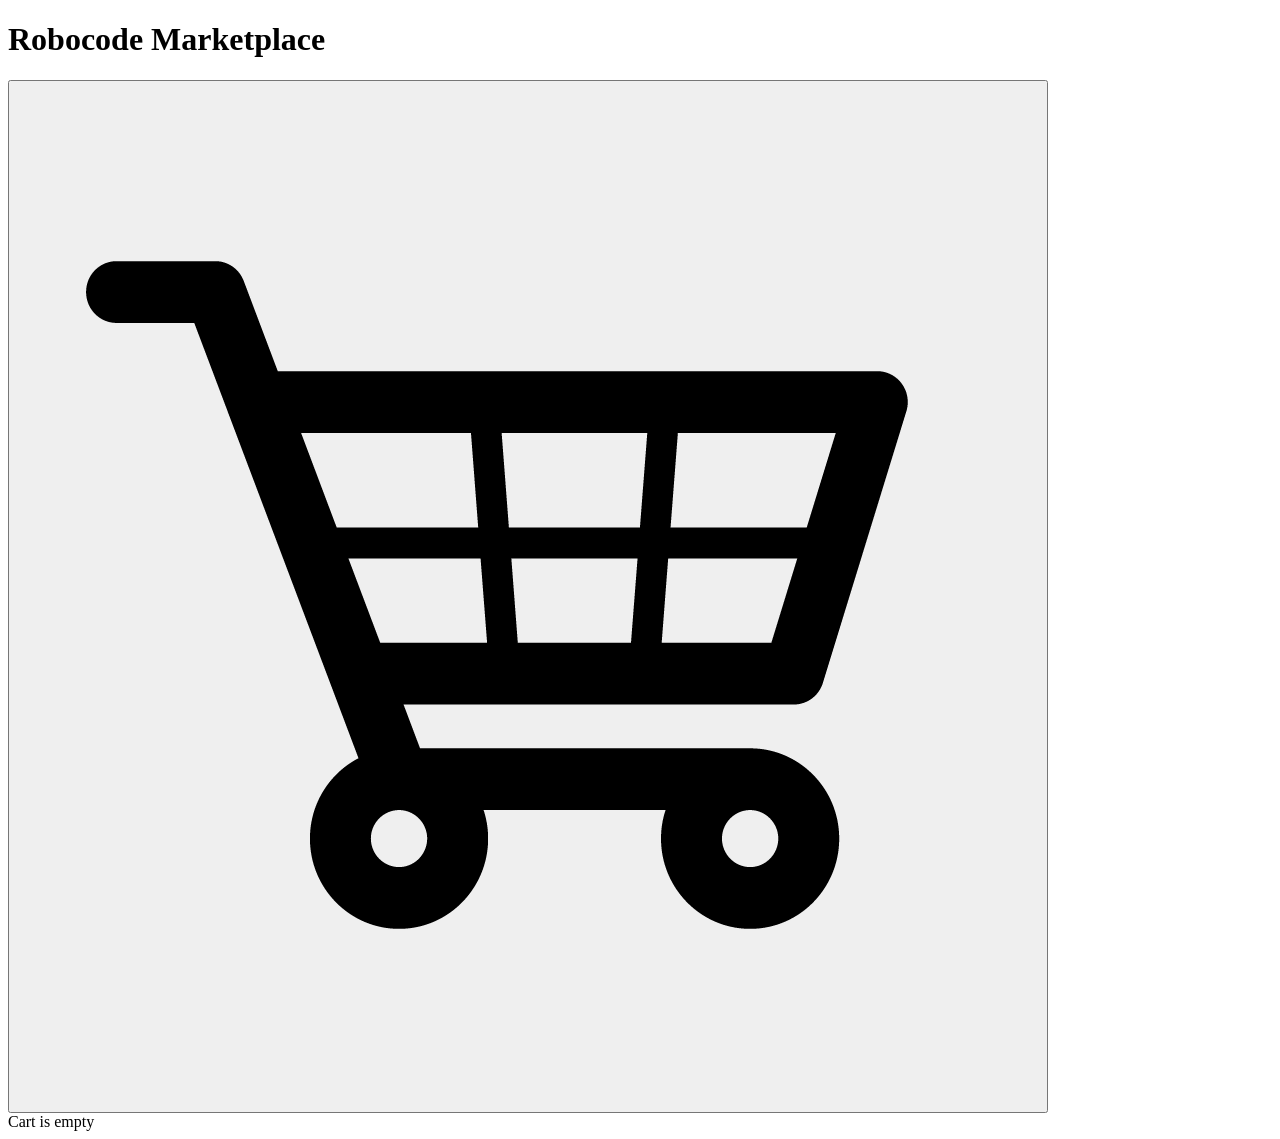
==== index.html @ c713efe1 "img folder+index.html modified" ====
<!DOCTYPE html>
<html lang="en">
<head>
    <meta charset="UTF-8">
    <meta http-equiv="X-UA-Compatible" content="IE=edge">
    <meta name="viewport" content="width=device-width, initial-scale=1.0">
    <title>Robocode Marketplace</title>
    <link rel="stylesheet" href="style.css">
</head>
<body>
    <header>
        <h1>Robocode Marketplace</h1>
        <div id="cart">
            <button id="cart-button" onclick="openCart()">
                <img src="img/cart.png" alt="cart">
            </button>
            <div id="cart-products" class="hide">
                Cart is empty
            </div>
        </div>
    </header>
    <main>
        <div id="products-grid">
            
        </div>
    </main>
</body>
<script src="script.js" defer></script>
</html>
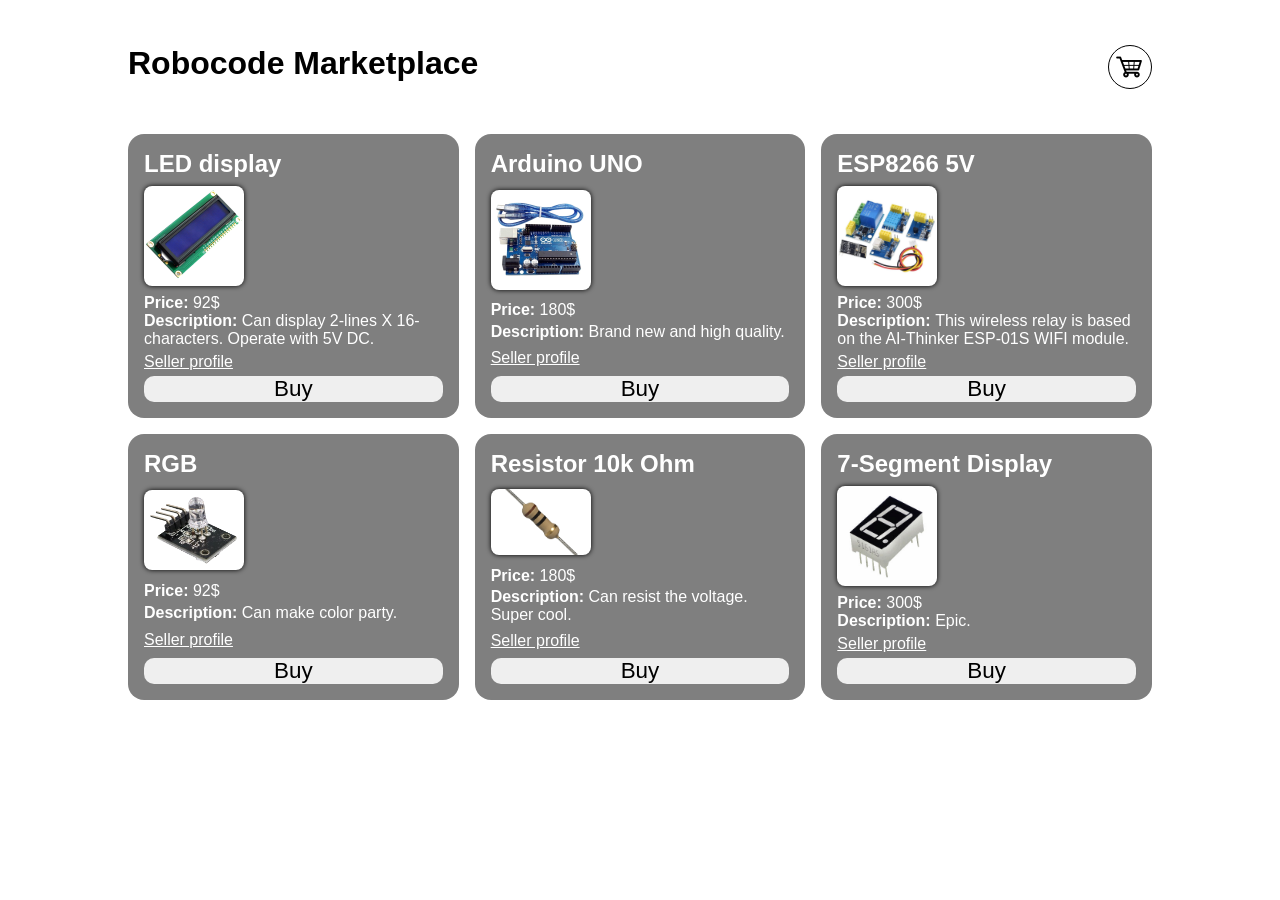
==== commit 0f30c295: "index v1.1" ====
--- a/index.html
+++ b/index.html
@@ -19,10 +19,50 @@
             </div>
         </div>
     </header>
-    <main>
-        <div id="products-grid">
-            
-        </div>
+  <main>
+        <div id="products-grid"><div class="product">
+            <h2 class="product-name">LED display</h2>
+            <img class="product-photo" src="img/led.jpeg" alt="LED display">
+            <p class="product-price"><b>Price: </b>92$</p>
+            <p class="product-description"><b>Description: </b>Can display 2-lines X 16-characters. Operate with 5V DC.</p>
+            <a href="#">Seller profile</a>
+            <button onclick="addProductToCart(1)">Buy</button>
+        </div><div class="product">
+            <h2 class="product-name">Arduino UNO</h2>
+            <img class="product-photo" src="img/arduino.jpeg" alt="Arduino UNO">
+            <p class="product-price"><b>Price: </b>180$</p>
+            <p class="product-description"><b>Description: </b>Brand new and high quality.</p>
+            <a href="#">Seller profile</a>
+            <button onclick="addProductToCart(2)">Buy</button>
+        </div><div class="product">
+            <h2 class="product-name">ESP8266 5V</h2>
+            <img class="product-photo" src="img/wifi.jpeg" alt="ESP8266 5V">
+            <p class="product-price"><b>Price: </b>300$</p>
+            <p class="product-description"><b>Description: </b>This wireless relay is based on the AI-Thinker ESP-01S WIFI module.</p>
+            <a href="#">Seller profile</a>
+            <button onclick="addProductToCart(3)">Buy</button>
+        </div><div class="product">
+            <h2 class="product-name">RGB</h2>
+            <img class="product-photo" src="img/rgb.png" alt="RGB">
+            <p class="product-price"><b>Price: </b>92$</p>
+            <p class="product-description"><b>Description: </b>Can make color party.</p>
+            <a href="#">Seller profile</a>
+            <button onclick="addProductToCart(4)">Buy</button>
+        </div><div class="product">
+            <h2 class="product-name">Resistor 10k Ohm</h2>
+            <img class="product-photo" src="img/resistor.png" alt="Resistor 10k Ohm">
+            <p class="product-price"><b>Price: </b>180$</p>
+            <p class="product-description"><b>Description: </b>Can resist the voltage. Super cool.</p>
+            <a href="#">Seller profile</a>
+            <button onclick="addProductToCart(5)">Buy</button>
+        </div><div class="product">
+            <h2 class="product-name">7-Segment Display</h2>
+            <img class="product-photo" src="img/7-seg.jpg" alt="7-Segment Display">
+            <p class="product-price"><b>Price: </b>300$</p>
+            <p class="product-description"><b>Description: </b>Epic.</p>
+            <a href="#">Seller profile</a>
+            <button onclick="addProductToCart(6)">Buy</button>
+        </div></div>
     </main>
 </body>
 <script src="script.js" defer></script>
--- a/style.css
+++ b/style.css
@@ -0,0 +1,196 @@
+* {
+    margin: 0;
+    padding: 0;
+    font-family: 'Franklin Gothic Medium', 'Arial Narrow', Arial, sans-serif;
+}
+
+main, header {
+    margin: 5vh 10vw;
+}
+
+header {
+    display: flex;
+    justify-content: space-between;
+}
+
+#products-grid {
+    display: grid;
+    grid-template-columns: repeat(3, 1fr);
+    gap: 1rem;
+}
+
+.product {
+    background-color: rgba(0, 0, 0, 0.5);
+    padding: 1rem;
+    border-radius: 1rem;
+    color: #ffffff;
+    display: flex;
+    flex-direction: column;
+    justify-content: space-between;
+}
+
+.product-photo {
+    max-width: 100px;
+    box-shadow: 0 0 5px #000;
+    border-radius: 0.5rem;
+    margin: 0.5rem 0;
+    background-color: #ffffff;
+}
+
+.product a {
+    font-family: 'Lucida Sans', 'Lucida Sans Regular', 'Lucida Grande', 'Lucida Sans Unicode', Geneva, Verdana, sans-serif;
+    color: #ffffff;
+    margin: 5px 0;
+}
+
+button {
+    cursor: pointer;
+    font-size: 1.4rem;
+    border-radius: 10px;
+    border: none;
+    min-width: 50%;
+}
+
+/* -----Cart----- */
+
+#cart-button {
+    background: none;
+    border: none;
+    border-radius: 50%;
+    padding: 5px;
+    border: 1px solid #000000;
+    cursor: pointer;
+    display: flex;
+    justify-content: center;
+    align-items: center;
+    transition: all .5s;
+}
+
+#cart {
+    position: relative;
+}
+
+#cart-button img {
+    max-width: 32px;
+    max-height: 32px;
+}
+
+#cart-button:hover {
+    background-color: rgb(170, 170, 255);
+}
+
+#cart-button.active {
+    background-color: rgb(170, 255, 170);
+}
+
+#cart-products::before {
+    content: '';
+    border: transparent solid 16px;
+    border-bottom: solid #000 16px;
+    position: relative;
+    top: -2.7rem;
+    left: 15.8rem;
+    z-index: -1;
+}
+
+#cart-products {
+    border: 1px solid #000;
+    border-radius: 0.5rem;
+    background-color: #fff;
+    top: 59px;
+    right: 0rem;
+    left: -16rem;
+    position: absolute;
+    padding: 10px;
+    text-align: left;
+}
+
+.hide { 
+    display: none; 
+}
+
+#cart-products p {
+    line-height: 2rem;
+}
+
+#cart-products p img {
+    max-height: 2rem;
+    max-width: 2rem;
+}
+
+#cart-products button {
+    border: 1px solid #000;
+    margin: 0.5rem 0;
+}
+
+/* -----Profile Page----- */
+
+.profile-container {
+    display: flex;
+    flex-direction: column;
+    align-items: center;
+    justify-content: center;
+    gap: 1rem;
+}
+
+#profile {
+    background-color: tomato;
+    padding: 1rem 3rem;
+    flex-basis: 20rem;
+    text-align: center;
+    border-radius: 1rem;
+}
+
+.profile-img {
+    border-radius: 50%;
+    box-shadow: 1px 1px 5px 0 #000;
+    width: 10rem;
+    margin: 2rem 0;
+    background-color: #ffffff;
+}
+
+.products-link {
+    font-size: 2rem;
+    color: #000000;
+    text-decoration: none;
+    transition: all .5s;
+}
+
+.products-link:hover {
+    transform: scale(1.2);
+}
+
+.user-products {
+    position: relative;
+}
+
+.user-products h1 {
+    position: absolute;
+    left: 2rem;
+    top: -1.2rem;
+    color: #ffffff;
+    text-shadow: 0 0 10px #000000;
+}
+
+#user-products-grid {
+    display: grid;
+    grid-template-columns: repeat(4, 1fr);
+    background-color: tomato;
+    padding: 2rem;
+    gap: 1rem;
+    border-radius: 1rem;
+}
+
+/* -----Responsive----- */
+
+@media screen and (max-width: 1000px){
+    #products-grid, #user-products-grid {
+        grid-template-columns: repeat(2, 1fr);
+    }
+}
+
+@media screen and (max-width: 600px){
+    #products-grid, #user-products-grid {
+        grid-template-columns: repeat(1, 1fr);
+    }
+}
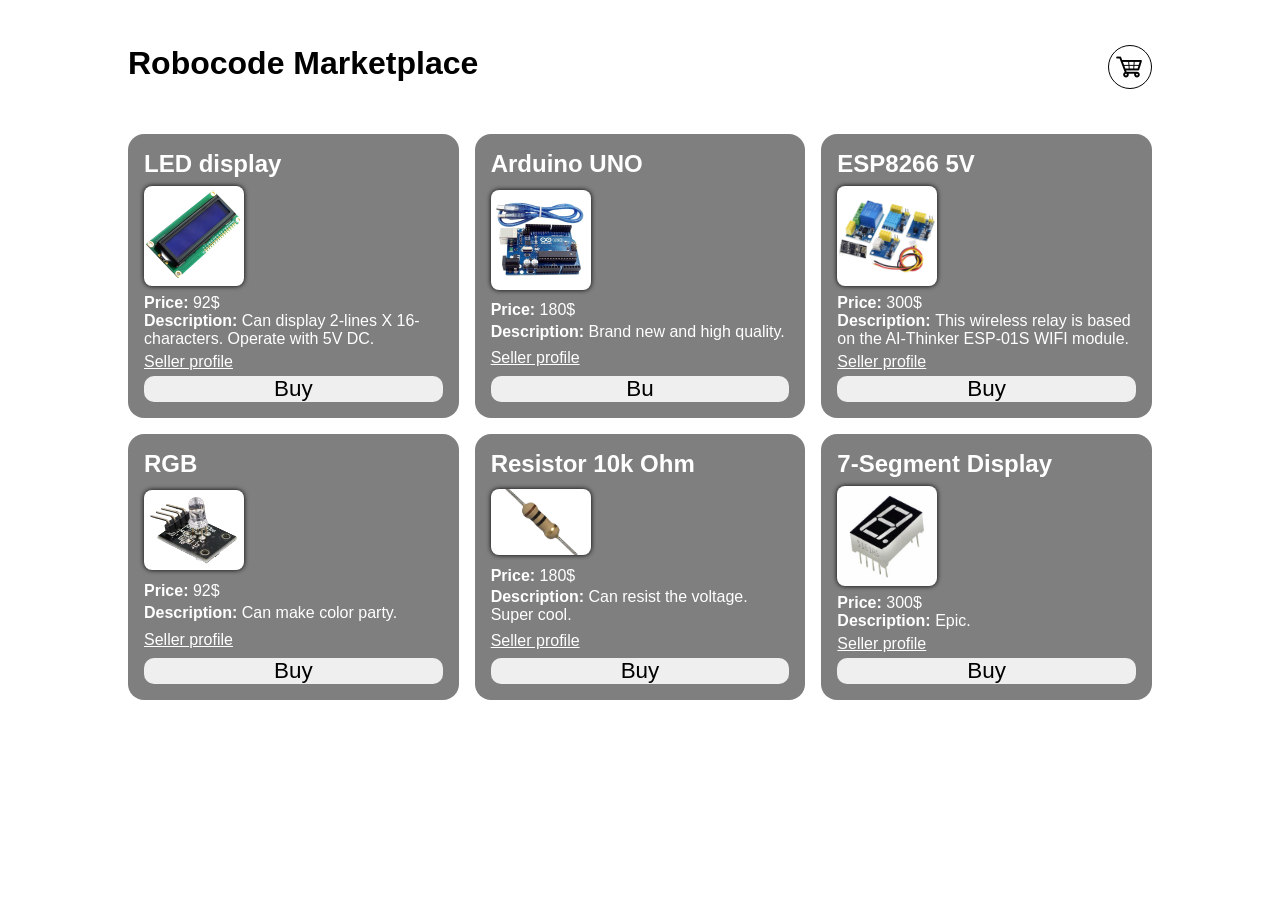
==== commit c337d04f: "no commit" ====
--- a/index.html
+++ b/index.html
@@ -20,7 +20,8 @@
         </div>
     </header>
   <main>
-        <div id="products-grid"><div class="product">
+        <div id="products-grid">
+            <div class="product">
             <h2 class="product-name">LED display</h2>
             <img class="product-photo" src="img/led.jpeg" alt="LED display">
             <p class="product-price"><b>Price: </b>92$</p>
@@ -33,7 +34,7 @@
             <p class="product-price"><b>Price: </b>180$</p>
             <p class="product-description"><b>Description: </b>Brand new and high quality.</p>
             <a href="#">Seller profile</a>
-            <button onclick="addProductToCart(2)">Buy</button>
+            <button onclick="addProductToCart(2)">Bu</button>
         </div><div class="product">
             <h2 class="product-name">ESP8266 5V</h2>
             <img class="product-photo" src="img/wifi.jpeg" alt="ESP8266 5V">
--- a/style.css
+++ b/style.css
@@ -56,7 +56,7 @@
 #cart-button {
     background: none;
     border: none;
-    border-radius: 50%;
+    border-radius: 60%;
     padding: 5px;
     border: 1px solid #000000;
     cursor: pointer;
@@ -181,7 +181,7 @@
     border-radius: 1rem;
 }
 
-/* -----Responsive----- */
+/* ----Responsive---- */
 
 @media screen and (max-width: 1000px){
     #products-grid, #user-products-grid {
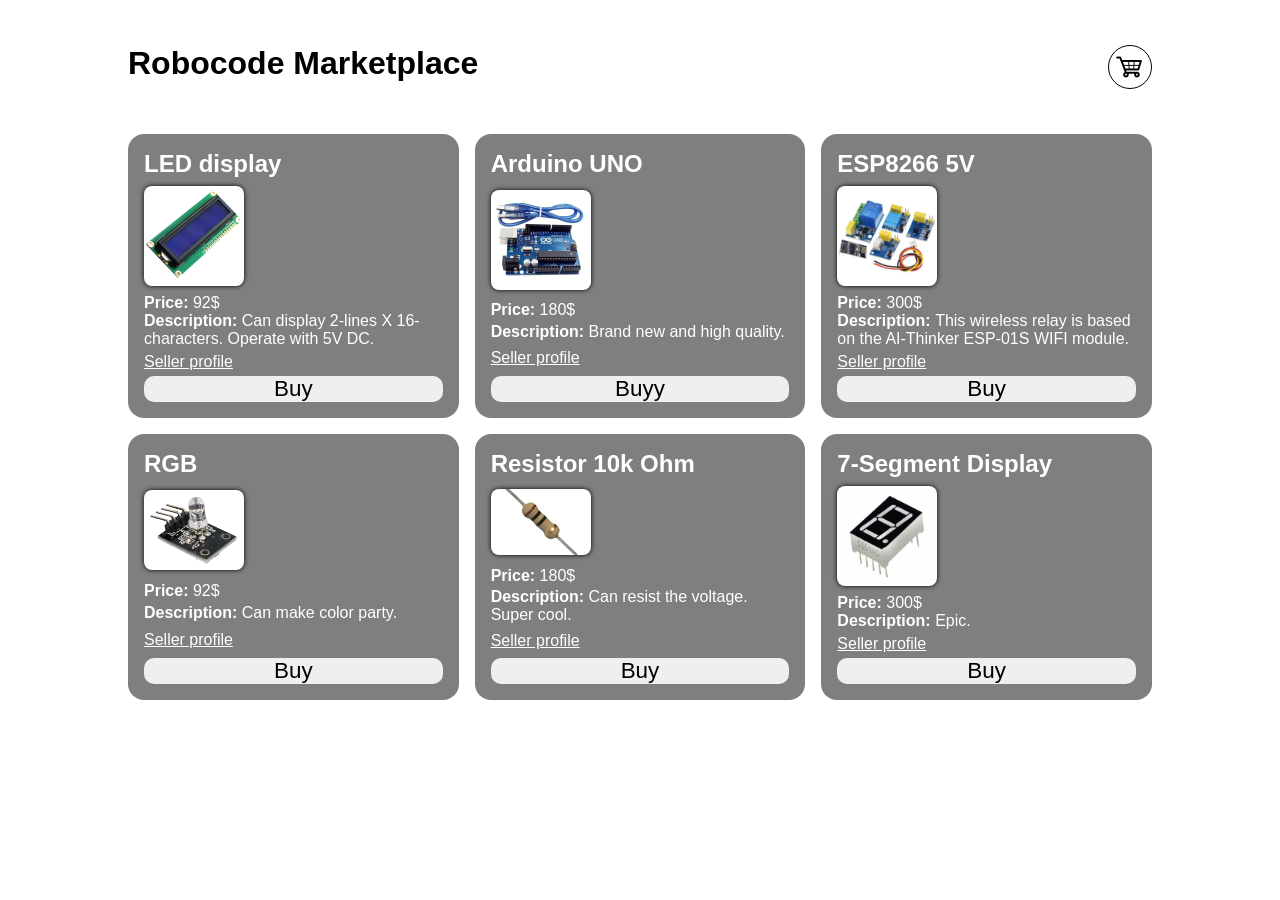
==== commit 5b1217e6: "Buyy" ====
--- a/index.html
+++ b/index.html
@@ -20,8 +20,7 @@
         </div>
     </header>
   <main>
-        <div id="products-grid">
-            <div class="product">
+        <div id="products-grid"><div class="product">
             <h2 class="product-name">LED display</h2>
             <img class="product-photo" src="img/led.jpeg" alt="LED display">
             <p class="product-price"><b>Price: </b>92$</p>
@@ -34,7 +33,7 @@
             <p class="product-price"><b>Price: </b>180$</p>
             <p class="product-description"><b>Description: </b>Brand new and high quality.</p>
             <a href="#">Seller profile</a>
-            <button onclick="addProductToCart(2)">Bu</button>
+            <button onclick="addProductToCart(2)">Buyy</button>
         </div><div class="product">
             <h2 class="product-name">ESP8266 5V</h2>
             <img class="product-photo" src="img/wifi.jpeg" alt="ESP8266 5V">
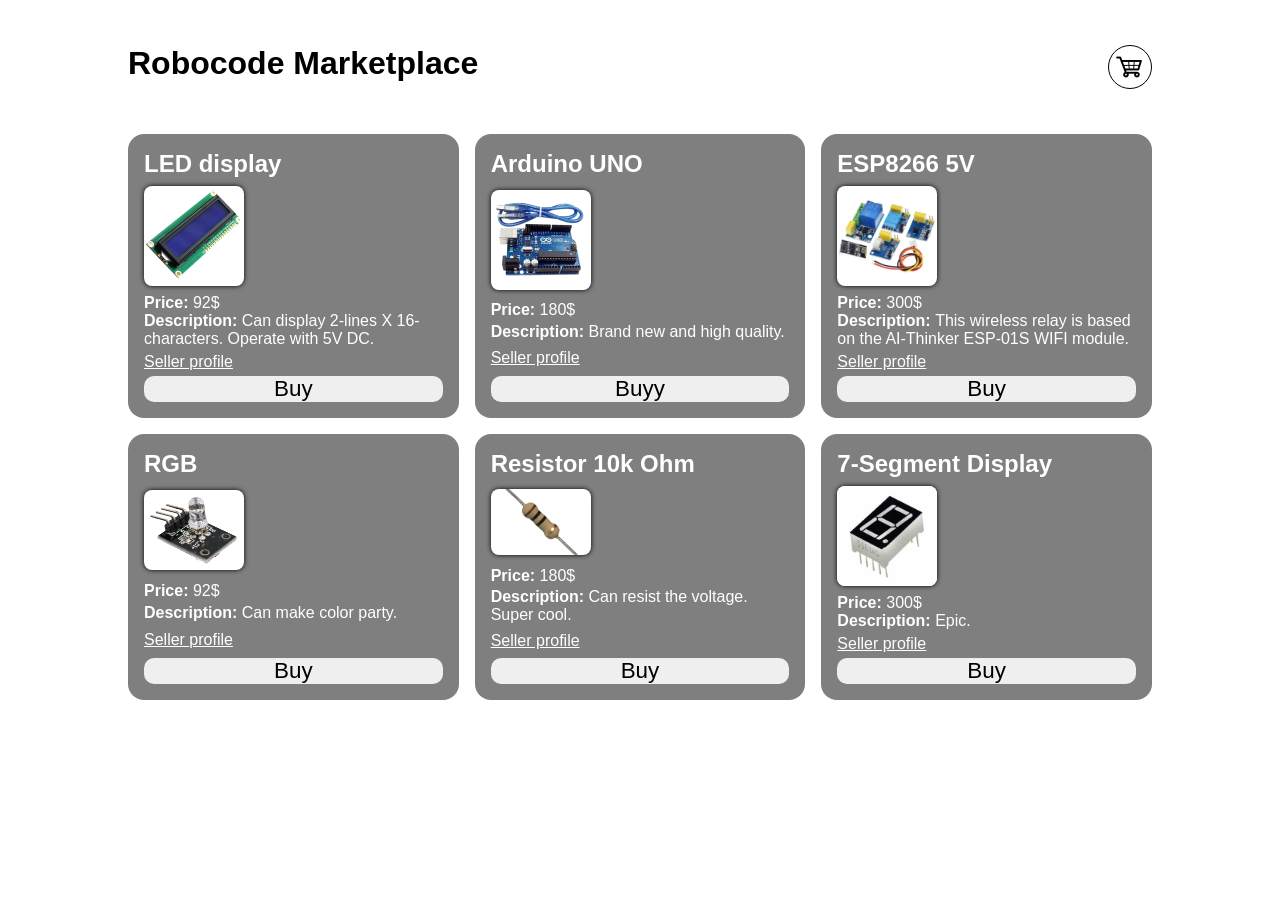
==== commit 37a8e87c: "Merge branch 'main' of https://github.com/ImRuslan/shop" ====
--- a/index.html
+++ b/index.html
@@ -20,7 +20,8 @@
         </div>
     </header>
   <main>
-        <div id="products-grid"><div class="product">
+        <div id="products-grid">
+            <div class="product">
             <h2 class="product-name">LED display</h2>
             <img class="product-photo" src="img/led.jpeg" alt="LED display">
             <p class="product-price"><b>Price: </b>92$</p>
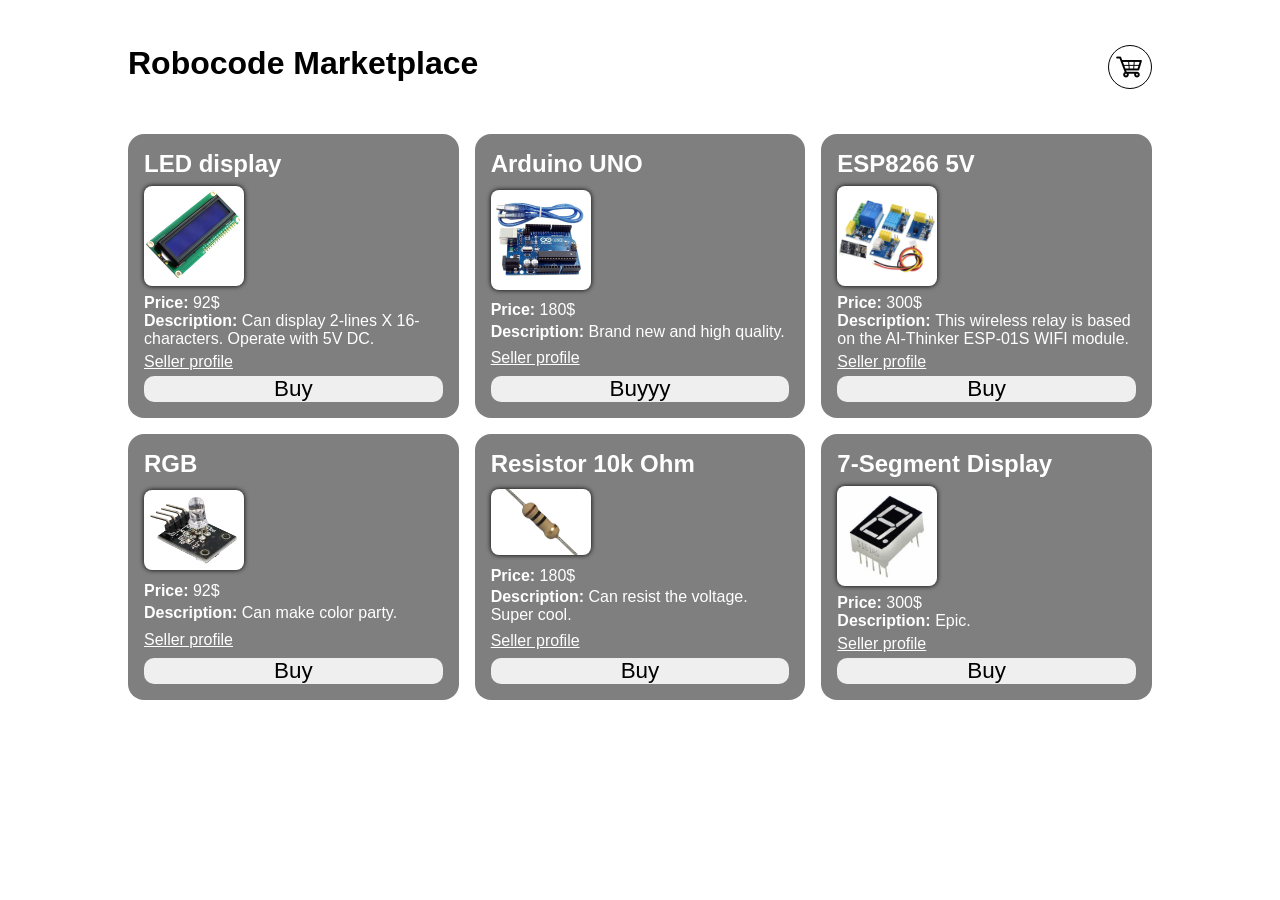
==== commit ef0333a8: "Buyyy" ====
--- a/index.html
+++ b/index.html
@@ -34,7 +34,7 @@
             <p class="product-price"><b>Price: </b>180$</p>
             <p class="product-description"><b>Description: </b>Brand new and high quality.</p>
             <a href="#">Seller profile</a>
-            <button onclick="addProductToCart(2)">Buyy</button>
+            <button onclick="addProductToCart(2)">Buyyy</button>
         </div><div class="product">
             <h2 class="product-name">ESP8266 5V</h2>
             <img class="product-photo" src="img/wifi.jpeg" alt="ESP8266 5V">
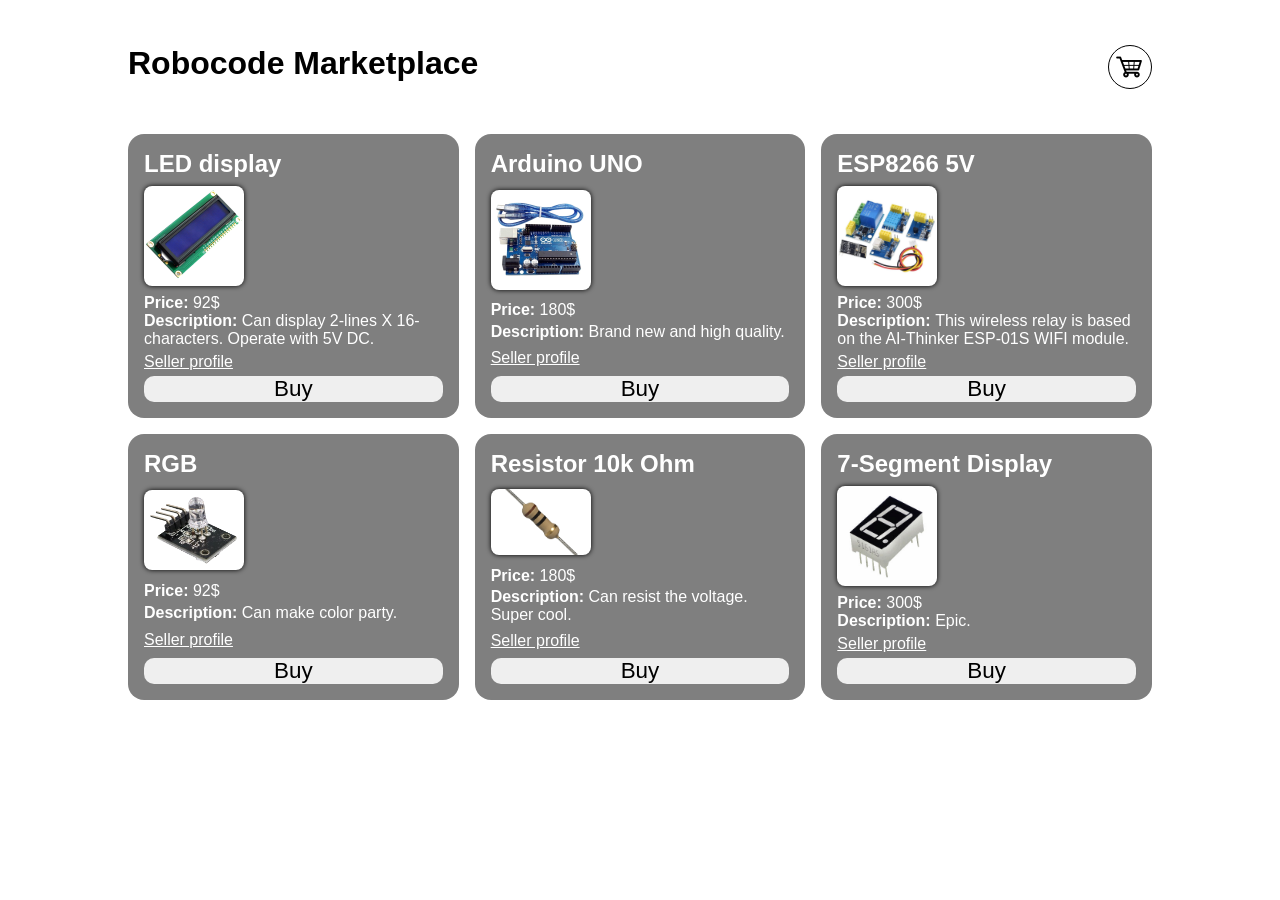
==== commit c40a381f: "Buy" ====
--- a/index.html
+++ b/index.html
@@ -34,7 +34,7 @@
             <p class="product-price"><b>Price: </b>180$</p>
             <p class="product-description"><b>Description: </b>Brand new and high quality.</p>
             <a href="#">Seller profile</a>
-            <button onclick="addProductToCart(2)">Buyyy</button>
+            <button onclick="addProductToCart(2)">Buy</button>
         </div><div class="product">
             <h2 class="product-name">ESP8266 5V</h2>
             <img class="product-photo" src="img/wifi.jpeg" alt="ESP8266 5V">
